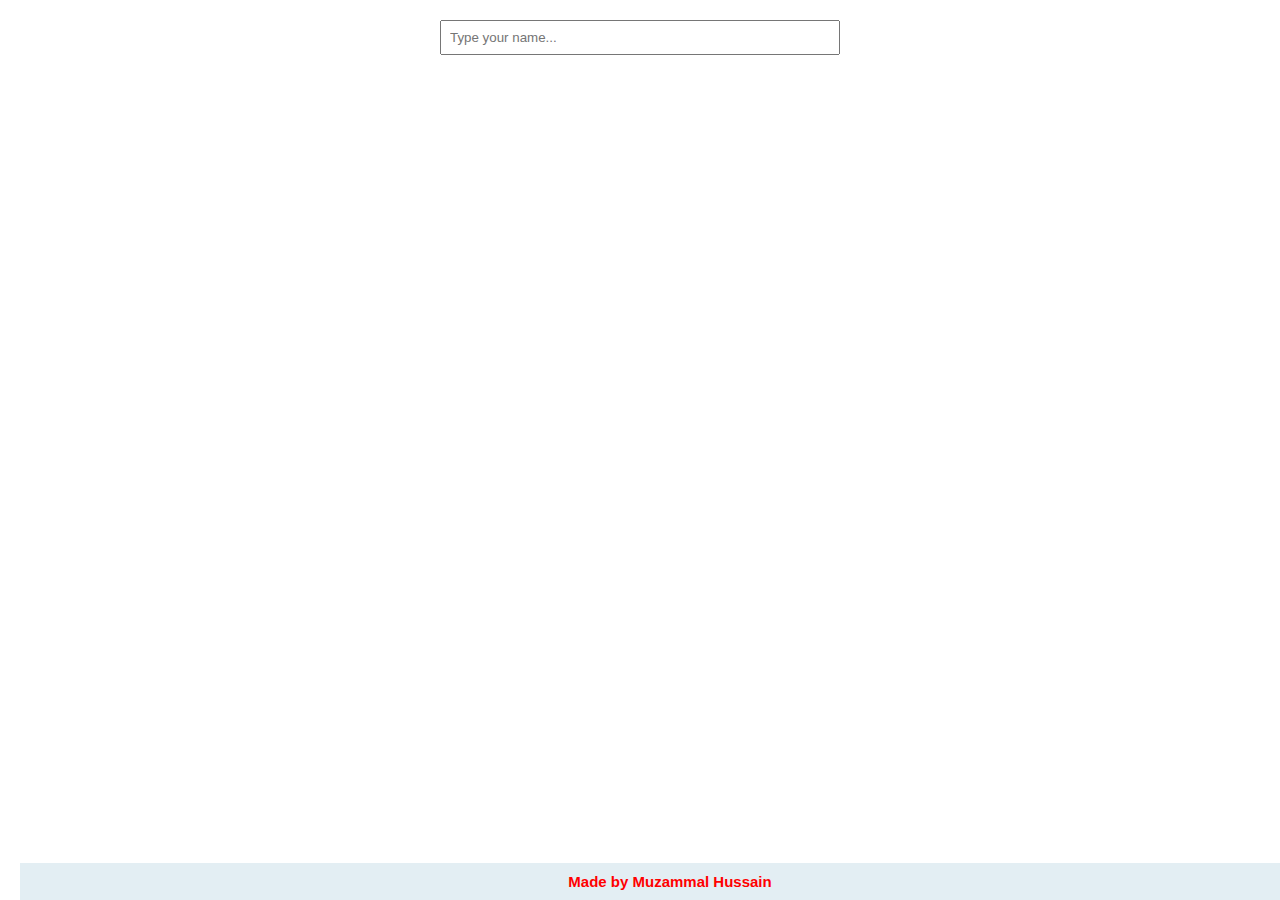
==== userbill.html @ 36e523a0 "Add files via upload" ====
<!DOCTYPE html>
<html lang="en">
<head>
    <meta charset="UTF-8">
    <meta name="viewport" content="width=device-width, initial-scale=1.0">
    <title>Styled Google Sheets Data</title>
    <style>
        body {
            font-family: 'Arial', sans-serif;
            margin: 0;
            padding: 0;
            display: flex;
            flex-direction: column;
            padding: 20px;
            box-sizing: border-box;
        }

        #search {
            margin-bottom: 20px;
            padding: 8px;
            width: 100%;
            max-width: 400px;
            box-sizing: border-box;
        }

        table {
            width: 100%;
            max-width: 100%;
            border-collapse: collapse;
            margin-top: 20px;
            overflow-x: auto;
            display: block;
        }

        th, td {
            padding: 8px;
            border: 1px solid #ee8989;
            text-align: left;
        }

        th {
            background-color: #f1f3f4;
            color: #202124;
            font-weight: bold;
        }

        tr:nth-child(even) {
            background-color: #f8f9fa;
        }

        tr:hover {
            background-color: #e8eaed;
        }

        tr {
            transition: background-color 0.3s;
        }

        .hidden {
            display: none;
        }

        @media (max-width: 600px) {
            th, td {
                padding: 4px;
            }

            #search {
                width: 100%;
            }
        }
.box{
    width: 100%;
    text-align:center;
}
/* Footer styling */
.footer {
            position: fixed;
            bottom: 0;
            width: 100%;
            text-align: center;
            padding: 10px;
            background-color: #e3eef3;
            color: #ff0000;
            font-size: 15px;
            font-weight: bold;
            transition: background-color 0.5s, color 0.8s;
        }

        .footer:hover {
            background-color: transparent;
            color: #03abff;
            rotate: 2deg;
}
    </style>
    <script src="https://apis.google.com/js/api.js"></script>
</head>
<body>
    <div class="box">
    <input type="text" id="search" placeholder="Type your name..."></div>
    <div id="data"></div>
    <div class="footer">Made by Muzammal Hussain</div>
    <script>
        let sheetData = [];
        let filteredData = [];

        function initClient() {
            gapi.client.init({
            'apiKey': 'AIzaSyClImHPq-80RmFQRpICEL2406PD-EWYfPs',
                'discoveryDocs': ["https://sheets.googleapis.com/$discovery/rest?version=v4"],
            }).then(function () {
                return gapi.client.sheets.spreadsheets.values.get({
                    spreadsheetId: '1HjZ0yzUe1apYx2Hgx-4nKxdiu-GJghB3kIOCij-scMM',
                    range: 'Sheet1!A1:H',  // Adjust the range as per your sheet
                });
            }).then(function(response) {
                sheetData = response.result.values;
                displayData([]);  // Initially display no data
            }, function(error) {
                console.log(error);
            });
        }

        function displayData(data) {
            const dataContainer = document.getElementById('data');
            dataContainer.innerHTML = '';

            const table = document.createElement('table');
            const thead = document.createElement('thead');
            const tbody = document.createElement('tbody');

            // Always add headers
            if (sheetData.length > 0) {
                const headerRow = sheetData[0];
                const tr = document.createElement('tr');
                headerRow.forEach(cell => {
                    const th = document.createElement('th');
                    th.textContent = cell;
                    tr.appendChild(th);
                });
                thead.appendChild(tr);
            }

            // Add filtered rows
            data.forEach(row => {
                const tr = document.createElement('tr');
                row.forEach(cell => {
                    const td = document.createElement('td');
                    td.textContent = cell;
                    tr.appendChild(td);
                });
                tbody.appendChild(tr);
            });

            table.appendChild(thead);
            table.appendChild(tbody);
            dataContainer.appendChild(table);

            // Show table only if there are rows to display
            if (data.length > 0) {
                table.style.display = 'table';
            } else {
                table.style.display = 'none';
            }
        }

        document.getElementById('search').addEventListener('input', function() {
            const query = this.value.toLowerCase();
            filteredData = sheetData.filter((row, index) => {
                if (index === 0) return false;  // Skip header row
                return row.some(cell => cell.toLowerCase().startsWith(query));
            });
            displayData(filteredData);
        });

        gapi.load('client', initClient);
    </script>
</body>
</html>
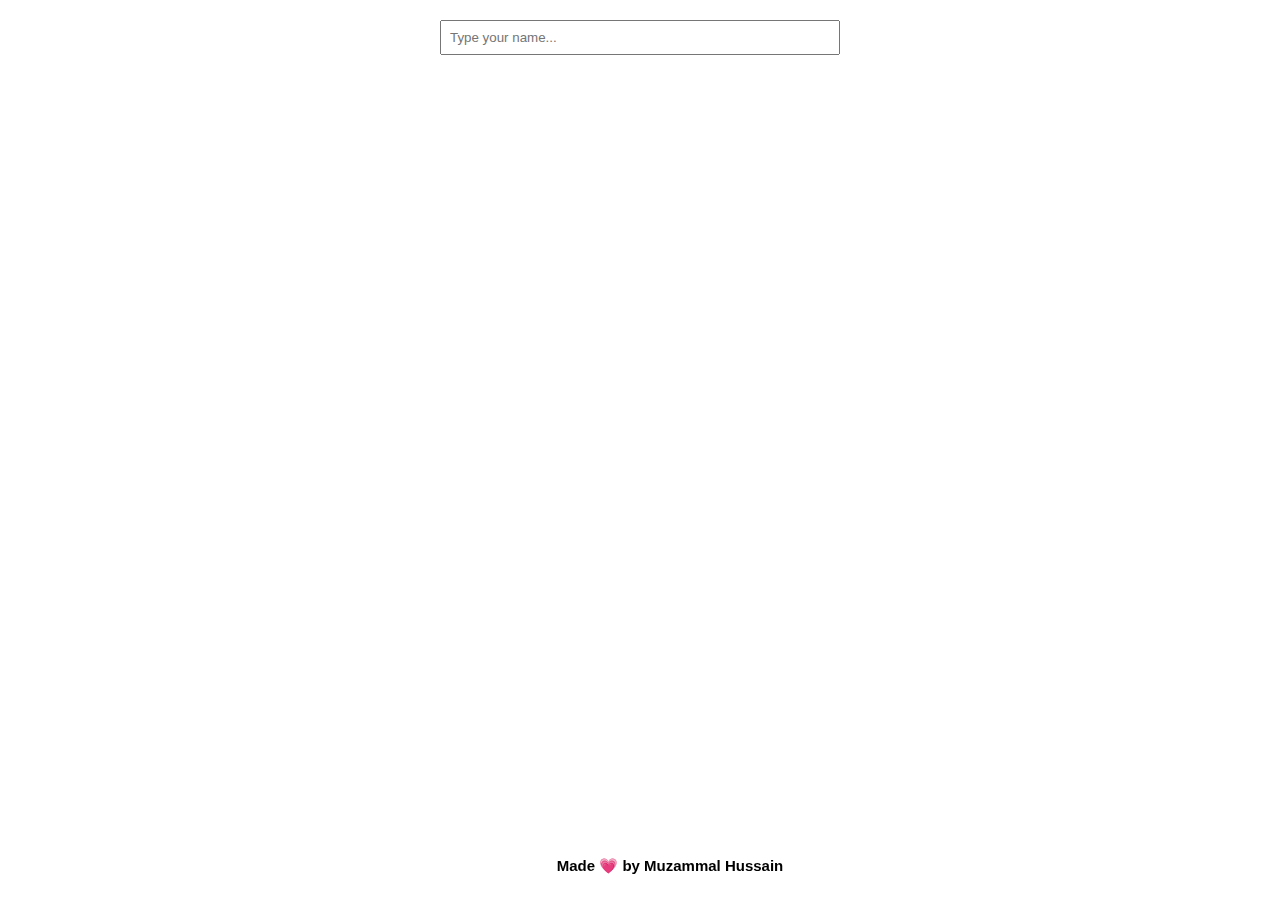
==== commit 1abdd95b: "Update userbill.html" ====
--- a/userbill.html
+++ b/userbill.html
@@ -3,7 +3,7 @@
 <head>
     <meta charset="UTF-8">
     <meta name="viewport" content="width=device-width, initial-scale=1.0">
-    <title>Styled Google Sheets Data</title>
+    <title>Malokay Internet Bill</title>
     <style>
         body {
             font-family: 'Arial', sans-serif;
@@ -69,19 +69,19 @@
                 width: 100%;
             }
         }
-.box{
-    width: 100%;
-    text-align:center;
-}
-/* Footer styling */
-.footer {
+        .box {
+            width: 100%;
+            text-align: center;
+        }
+
+        /* Footer styling */
+        .footer {
             position: fixed;
-            bottom: 0;
+            bottom: 15px;
             width: 100%;
             text-align: center;
             padding: 10px;
-            background-color: #e3eef3;
-            color: #ff0000;
+            color: #000000;
             font-size: 15px;
             font-weight: bold;
             transition: background-color 0.5s, color 0.8s;
@@ -89,24 +89,25 @@
 
         .footer:hover {
             background-color: transparent;
-            color: #03abff;
-            rotate: 2deg;
-}
+            color: #ff0303;
+            
+        }
     </style>
     <script src="https://apis.google.com/js/api.js"></script>
 </head>
 <body>
     <div class="box">
-    <input type="text" id="search" placeholder="Type your name..."></div>
+        <input type="text" id="search" placeholder="Type your name...">
+    </div>
     <div id="data"></div>
-    <div class="footer">Made by Muzammal Hussain</div>
+    <div class="footer">Made 💗 by Muzammal Hussain</div>
     <script>
         let sheetData = [];
         let filteredData = [];
 
         function initClient() {
             gapi.client.init({
-            'apiKey': 'AIzaSyClImHPq-80RmFQRpICEL2406PD-EWYfPs',
+                'apiKey': 'AIzaSyClImHPq-80RmFQRpICEL2406PD-EWYfPs',
                 'discoveryDocs': ["https://sheets.googleapis.com/$discovery/rest?version=v4"],
             }).then(function () {
                 return gapi.client.sheets.spreadsheets.values.get({
@@ -166,11 +167,15 @@
 
         document.getElementById('search').addEventListener('input', function() {
             const query = this.value.toLowerCase();
-            filteredData = sheetData.filter((row, index) => {
-                if (index === 0) return false;  // Skip header row
-                return row.some(cell => cell.toLowerCase().startsWith(query));
-            });
-            displayData(filteredData);
+            if (query === '') {
+                displayData([]);  // If the search box is empty, show no data
+            } else {
+                filteredData = sheetData.filter((row, index) => {
+                    if (index === 0) return false;  // Skip header row
+                    return row.some(cell => cell.toLowerCase().startsWith(query));
+                });
+                displayData(filteredData);
+            }
         });
 
         gapi.load('client', initClient);
